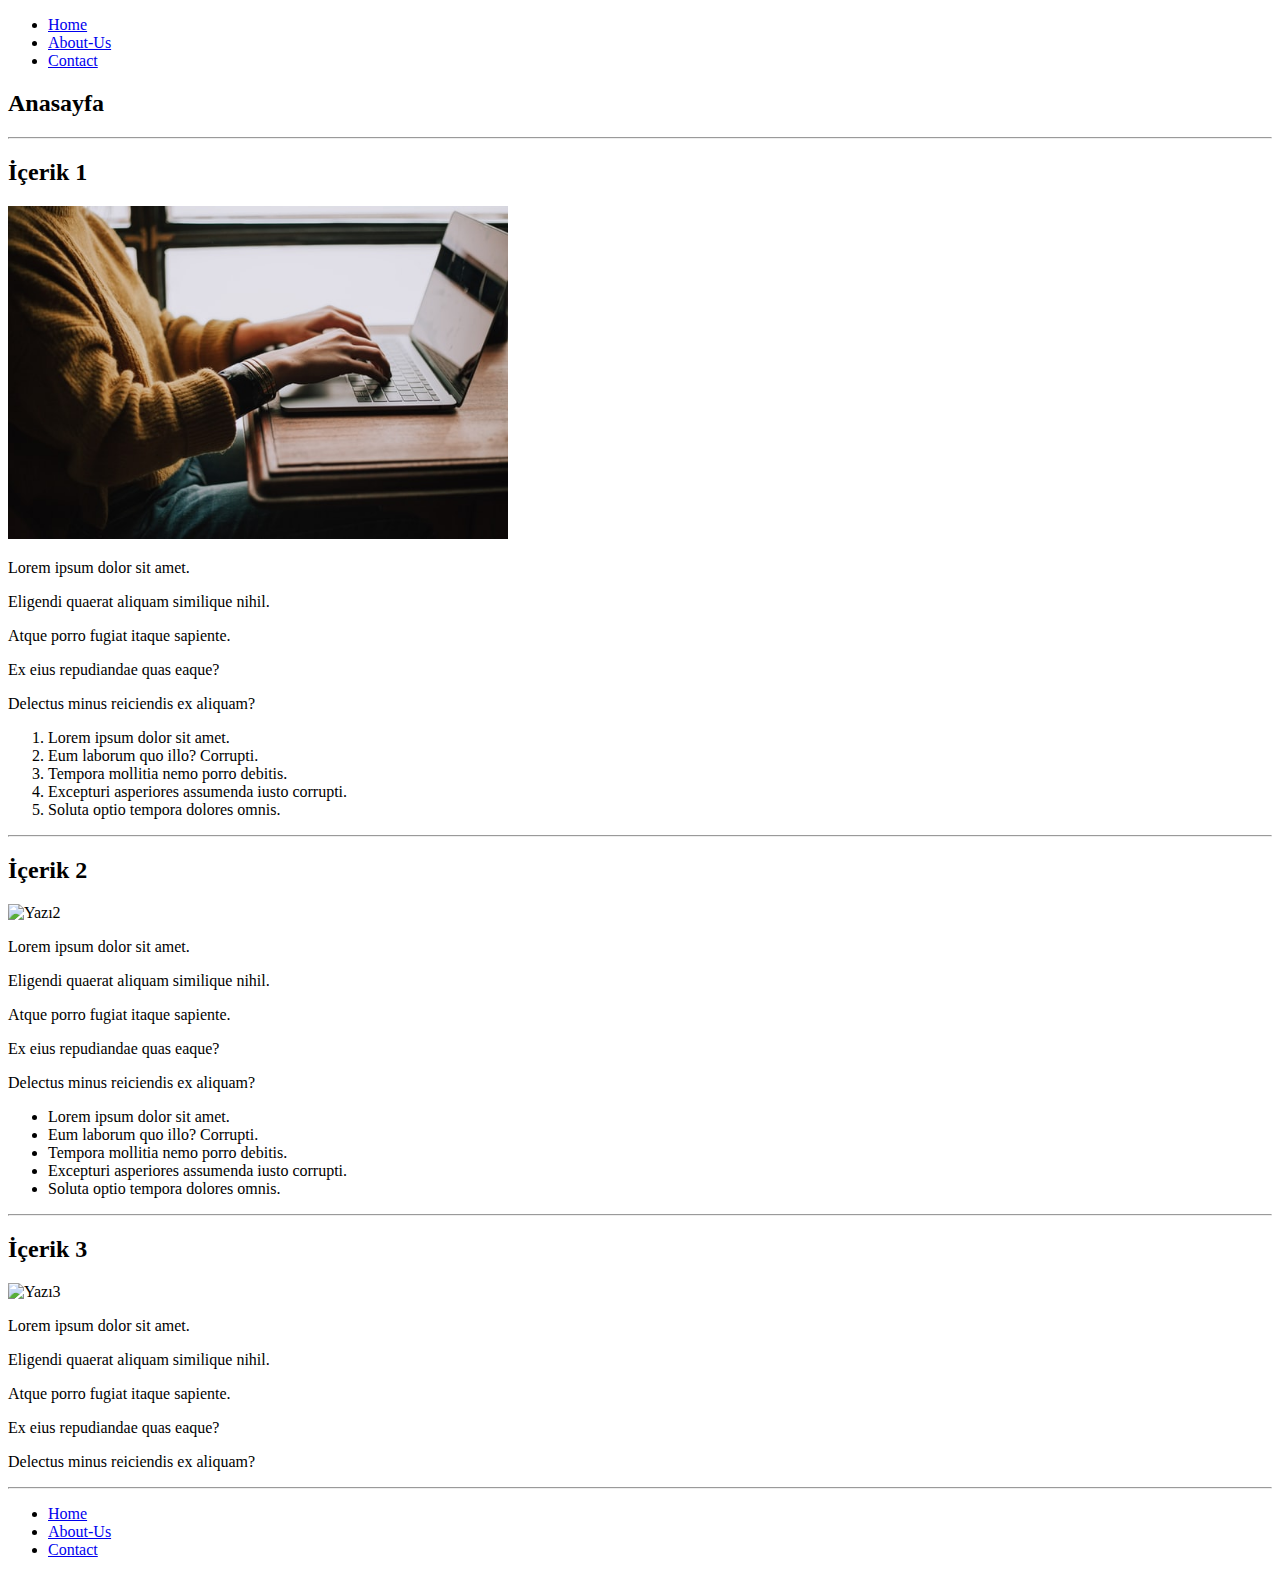
==== html bolum sonu/index.html @ c7ee55cc "@cankerim02" ====
<!DOCTYPE html>
<html lang="en">
<head>
    <meta charset="UTF-8">
    <meta http-equiv="X-UA-Compatible" content="IE=edge">
    <meta name="viewport" content="width=device-width, initial-scale=1.0">
    <title>Anasayfa | Kodluyoruz</title>
</head>
<body>
        <!-- Navbar Start -->
        <header>
            <nav>
                <ul>
                    <li>
                        <a href="index.html">Home</a>
                    </li>
                    <li>
                        <a href="about-us.html">About-Us</a>
                    </li>
                    <li>
                        <a href="contact.html">Contact</a>
                    </li>
                </ul>
            </nav>
        </header>


        <!-- Navbar End -->

        <!-- Content Start -->
        <section>
            <!-- Article Start -->
            <h2> Anasayfa</h2>
            <hr>
            <article>
                <h2>İçerik 1</h2>
                <img src="img/christin.jpg" width="500" alt="Yazı1">
               <p>Lorem ipsum dolor sit amet.</p>
               <p>Eligendi quaerat aliquam similique nihil.</p>
               <p>Atque porro fugiat itaque sapiente.</p>
               <p>Ex eius repudiandae quas eaque?</p>
               <p>Delectus minus reiciendis ex aliquam?</p>
               <ol>
                   <li>Lorem ipsum dolor sit amet.</li>
                   <li>Eum laborum quo illo? Corrupti.</li>
                   <li>Tempora mollitia nemo porro debitis.</li>
                   <li>Excepturi asperiores assumenda iusto corrupti.</li>
                   <li>Soluta optio tempora dolores omnis.</li>
               </ol>
               <hr>
            </article>

            <article>
                <h2>İçerik 2</h2>
                <img src="https://picsum.photos/500" alt="Yazı2">
               <p>Lorem ipsum dolor sit amet.</p>
               <p>Eligendi quaerat aliquam similique nihil.</p>
               <p>Atque porro fugiat itaque sapiente.</p>
               <p>Ex eius repudiandae quas eaque?</p>
               <p>Delectus minus reiciendis ex aliquam?</p>
               <ul>
                <li>Lorem ipsum dolor sit amet.</li>
                <li>Eum laborum quo illo? Corrupti.</li>
                <li>Tempora mollitia nemo porro debitis.</li>
                <li>Excepturi asperiores assumenda iusto corrupti.</li>
                <li>Soluta optio tempora dolores omnis.</li>
            </ul>
               <hr>
            </article>

            <article>
                <h2>İçerik 3</h2>
                <img src="https://picsum.photos/500" alt="Yazı3">
               <p>Lorem ipsum dolor sit amet.</p>
               <p>Eligendi quaerat aliquam similique nihil.</p>
               <p>Atque porro fugiat itaque sapiente.</p>
               <p>Ex eius repudiandae quas eaque?</p>
               <p>Delectus minus reiciendis ex aliquam?</p>
               <hr>
            </article>
            <!-- Article End -->
        </section>
        <!-- Content End -->

        <!-- Footer Start -->
        <nav>
            <ul>
                <li>
                    <a href="#index.html">Home</a>
                </li>
                <li>
                    <a href="#about-us.html">About-Us</a>
                </li>
                <li>
                    <a href="#Contact.html">Contact</a>
                </li>
            </ul>
        </nav>
        <!-- Footer End -->
</body>
</html>
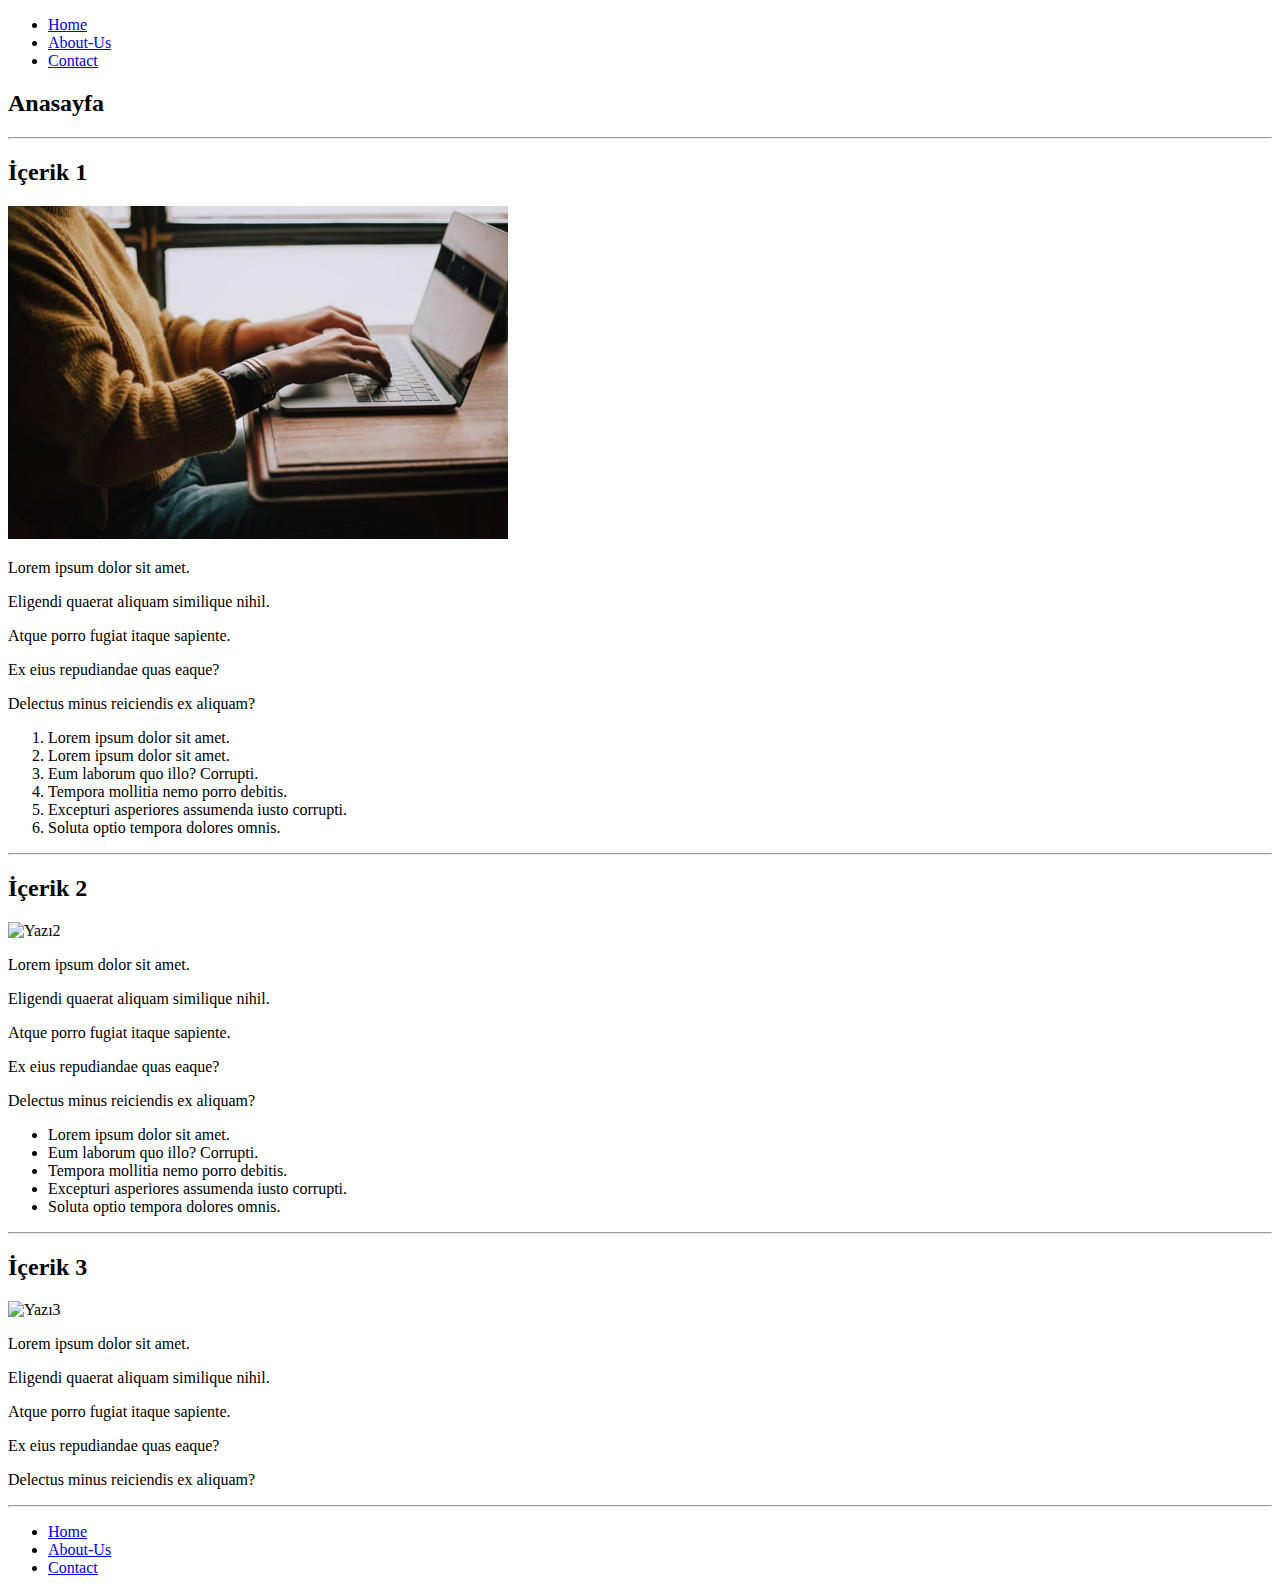
==== commit ce927ab9: "index change" ====
--- a/html bolum sonu/index.html
+++ b/html bolum sonu/index.html
@@ -30,7 +30,7 @@
         <!-- Content Start -->
         <section>
             <!-- Article Start -->
-            <h2> Anasayfa</h2>
+            <h2> Anasayfa </h2>
             <hr>
             <article>
                 <h2>İçerik 1</h2>
@@ -41,6 +41,7 @@
                <p>Ex eius repudiandae quas eaque?</p>
                <p>Delectus minus reiciendis ex aliquam?</p>
                <ol>
+                    <li>Lorem ipsum dolor sit amet.</li>
                    <li>Lorem ipsum dolor sit amet.</li>
                    <li>Eum laborum quo illo? Corrupti.</li>
                    <li>Tempora mollitia nemo porro debitis.</li>
